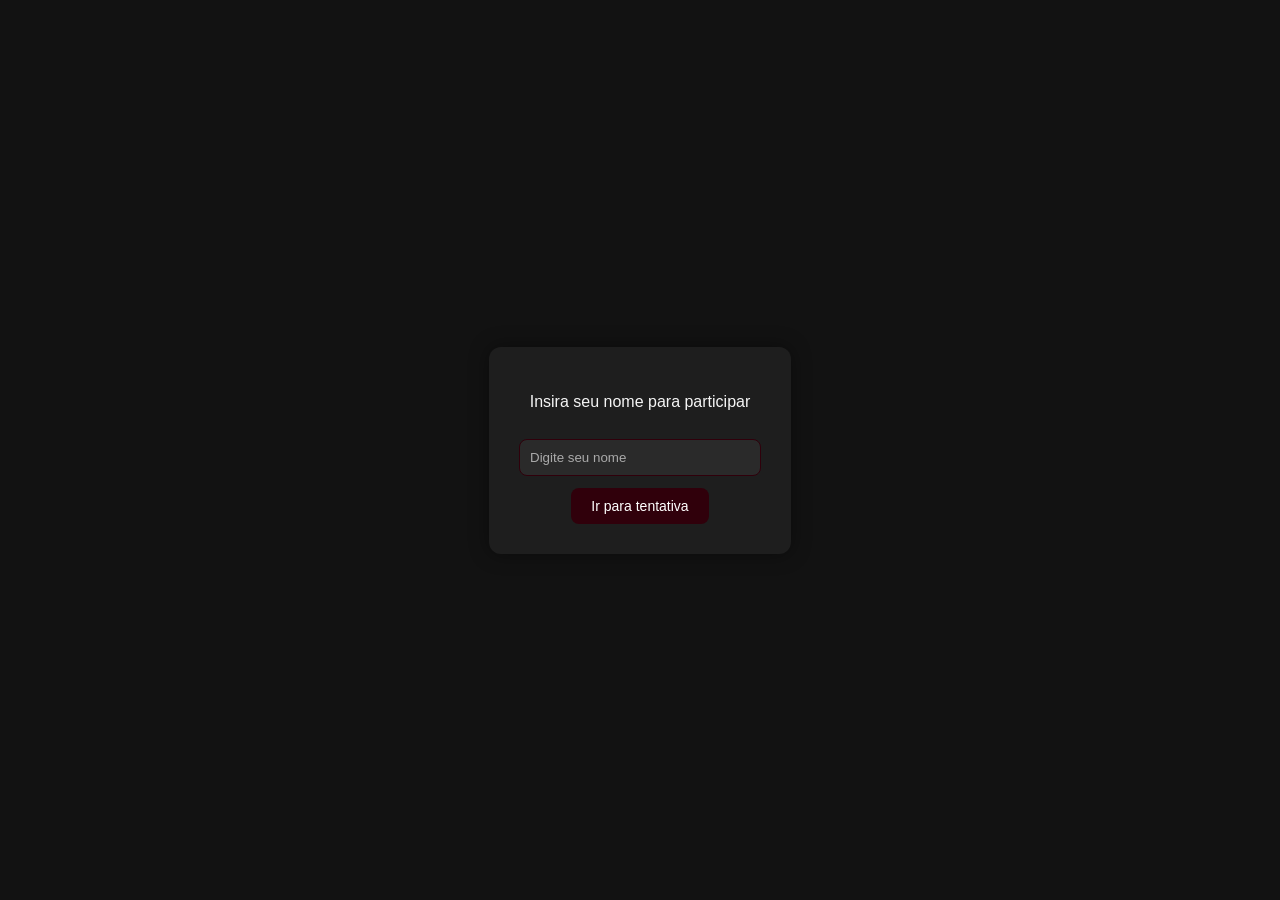
==== index.html @ 069ff8fe "Add files via upload" ====
<!DOCTYPE html>
<html lang="pt-BR">
<head>
    <meta charset="UTF-8">
    <meta name="viewport" content="width=device-width, initial-scale=1.0">
    <title>Início</title>
    <link rel="stylesheet" href="./css/main.css">
</head>
<body>
    <div id="main-index">
        <p>Insira seu nome para participar</p>
        <input type="text" id="name" placeholder="Digite seu nome">
        <button id="go-button">Ir para tentativa</button>
    </div>

    <script src="./js/index.js"></script>
</body>
</html>
---- css/main.css ----
body {
    margin: 0;
    height: 100vh;
    display: flex;
    justify-content: center;
    align-items: center;
    background-color: #121212;
    color: #f5f5f5;
    font-family: Arial, sans-serif;
}

#main-index {
    display: flex;
    flex-direction: column;
    align-items: center;
    gap: 12px;
    background-color: #1e1e1e;
    padding: 30px;
    border-radius: 12px;
    box-shadow: 0 0 20px rgba(0, 0, 0, 0.4);
}

#name {
    padding: 10px;
    width: 220px;
    border: 1px solid #30000b;
    border-radius: 8px;
    background-color: #2a2a2a;
    color: #fff;
    outline: none;
}

#name::placeholder {
    color: #aaa;
}

button {
    padding: 10px 20px;
    border: none;
    border-radius: 8px;
    background-color: #30000b;
    color: white;
    cursor: pointer;
    font-size: 14px;
    transition: 0.3s;
}

button:hover {
    background-color: #4A0010;
}
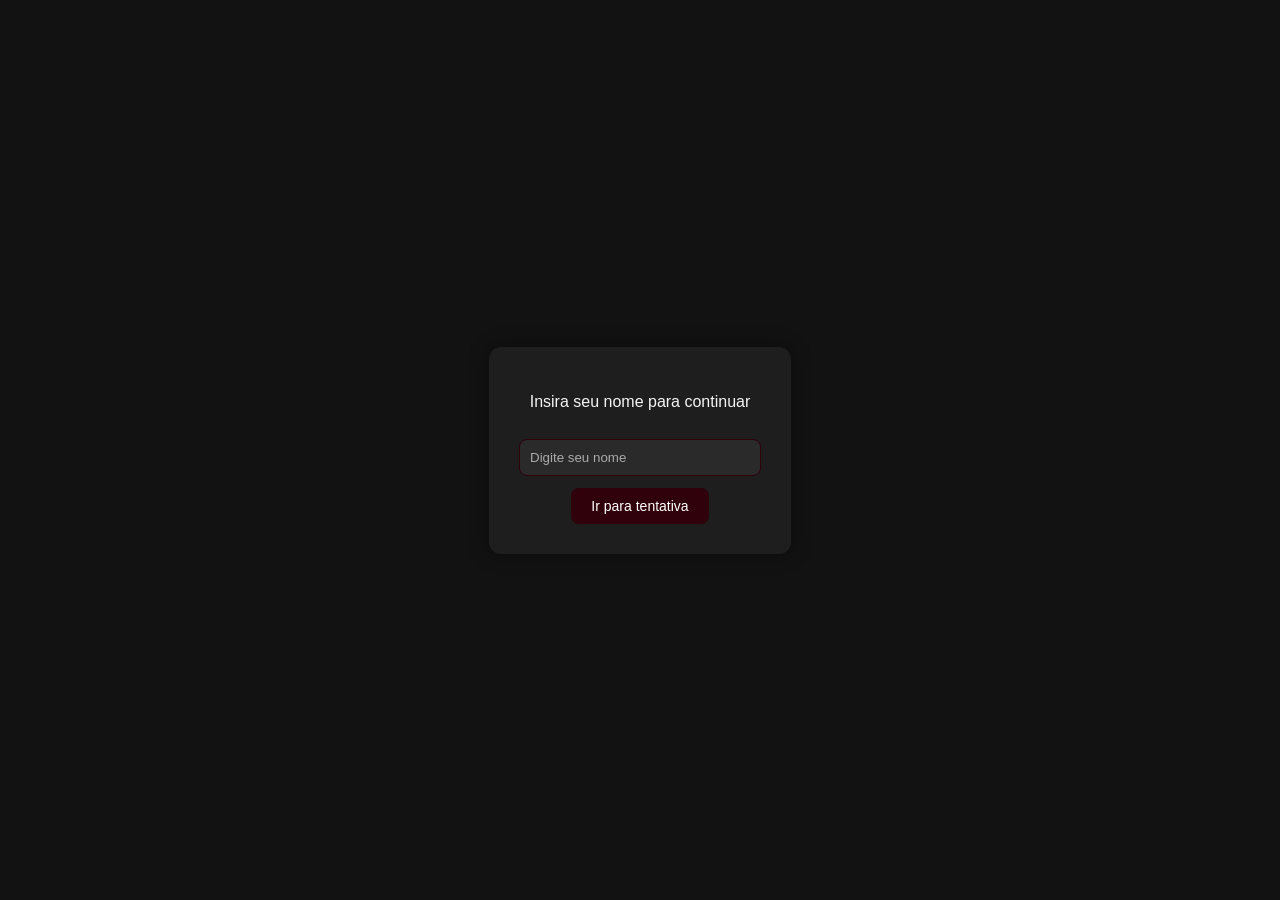
==== commit 3cc0d422: "V 6.6.6." ====
--- a/index.html
+++ b/index.html
@@ -7,12 +7,17 @@
     <link rel="stylesheet" href="./css/main.css">
 </head>
 <body>
+
+<div class="container">
     <div id="main-index">
-        <p>Insira seu nome para participar</p>
+        <p>Insira seu nome para continuar</p>
         <input type="text" id="name" placeholder="Digite seu nome">
         <button id="go-button">Ir para tentativa</button>
     </div>
 
-    <script src="./js/index.js"></script>
+    <img class="snoopy" src="assets/snoopy-peep.gif">
+</div>
+
+<script src="./js/index.js"></script>
 </body>
 </html>
--- a/css/main.css
+++ b/css/main.css
@@ -1,12 +1,39 @@
 body {
     margin: 0;
     height: 100vh;
+
     display: flex;
     justify-content: center;
     align-items: center;
+
     background-color: #121212;
     color: #f5f5f5;
     font-family: Arial, sans-serif;
+}
+.container{
+    position: relative;
+    display: flex;
+    justify-content: center;
+    align-items: center;
+}
+
+.snoopy{
+    position: absolute;
+
+    left: 100%;          
+    margin-left: -55px;  
+
+    width: clamp(80px, 10vw, 140px);
+
+    opacity: 0;
+    transform: translateX(-20px);
+    transition: 0.3s ease;
+}
+
+
+.container:focus-within .snoopy{
+    opacity: 1;
+    transform: translateX(0);
 }
 
 #main-index {
@@ -14,9 +41,11 @@
     flex-direction: column;
     align-items: center;
     gap: 12px;
+
     background-color: #1e1e1e;
     padding: 30px;
     border-radius: 12px;
+
     box-shadow: 0 0 20px rgba(0, 0, 0, 0.4);
 }
 
